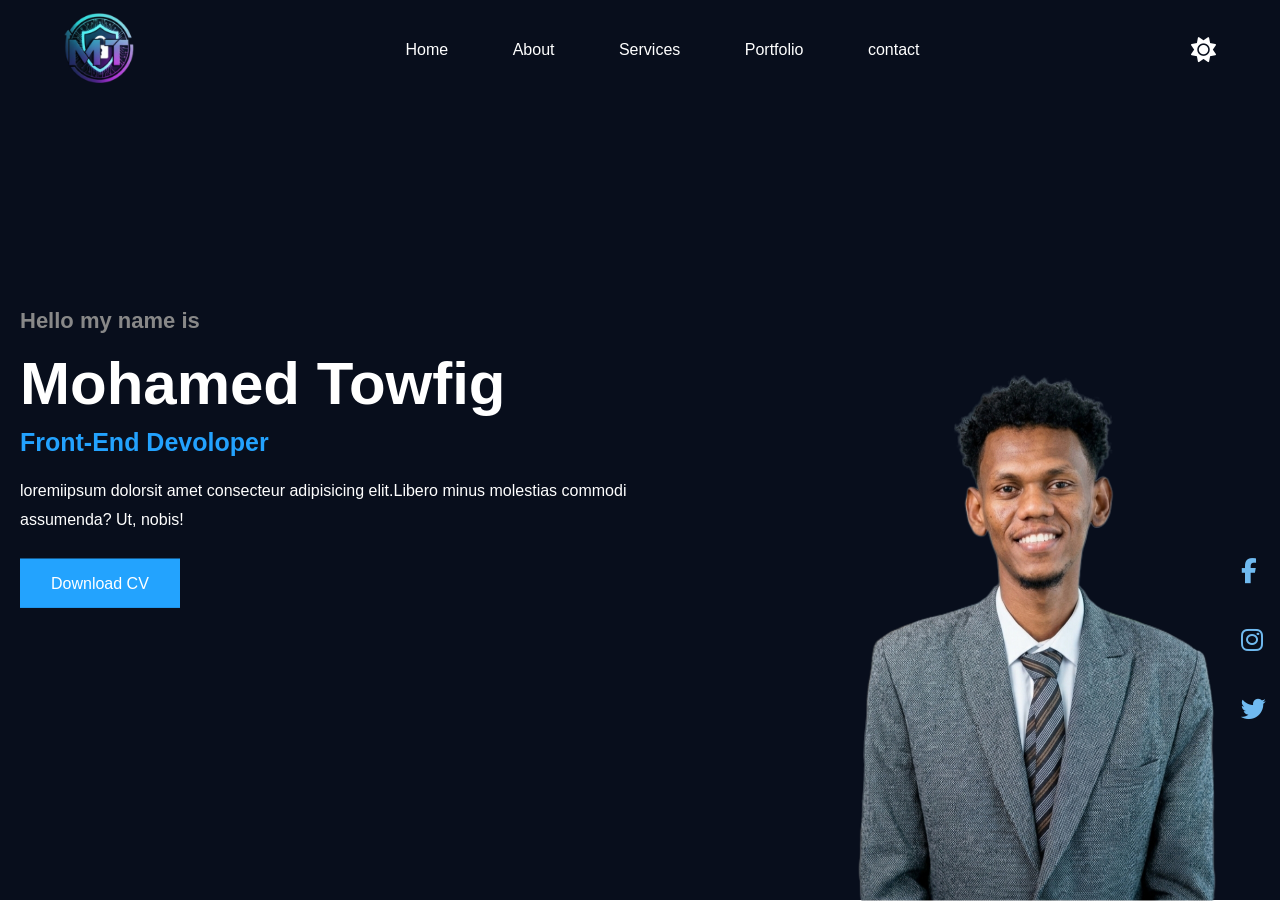
==== index.html @ 6d0e37bb "Add files via upload" ====
<!DOCTYPE html>
<html lang="en">
<head>
    <meta charset="UTF-8">
    <meta name="viewport" content="width=initial-scale=1.0">
    <title>Document</title>
    <link rel="stylesheet "href="style.css">
    <link rel="stylesheet"href="https:///cdnjs.cloudflare.com/ajax/libs/font-awesome/6.4.2/css/all.min.css">
</head>
<body class="white">

    <section class="hero">
    <header>
        

<nav>
    <div id="logo">

              <img src="img/logo.png " alt="logo"></a>

        </div>
   
    <div class="nav-links">
    <a href="index.html">Home</a>
    <a href="about.html">About</a>
    <a href="services.html">Services</a>
    <a href="portfolio.html">Portfolio</a>
    <a href="contact.html">contact</a>
    </div>

    <span>
    <i class="fa-solid fa-sun btn-mode" id="themeToggle"></i>
</span>

</nav>

    </header>
    <div class="contanier">
    <div class="div-text">
    
        <h4>Hello my name is</h4>
        <h1>Mohamed Towfig</h1>
        <span>Front-End Devoloper</span>
        <p>loremiipsum dolorsit amet consecteur adipisicing 
            elit.Libero minus molestias commodi assumenda? Ut, 
            nobis!</p>
            <a href="Mohamed_Towfiq_Mahmoud_Said_CV.pdf" class="btn">Download CV</a>

    </div>
    <div class="div-img">
        <img src="img/mmm.png">
    <div class="social-icon">
<a href="#"><i class="fa-brands fa-facebook-f"></i></a>
<a href="#"><i class="fa-brands fa-instagram"></i></a>
<a href="#"><i class="fa-brands fa-twitter"></i></a>

 



 </div>

    </div>
</div>
    </section>
</body>

</html>
---- style.css ----
*{ 
padding: 0;
margin : 0;
box-sizing: border-box;
font-family: sans-serif;
text-decoration: none;
}
:root{
--bgColor :#080e1c;
--Textwhite :#fff;

}



.hero{
    background: var(--bgColor);
    height: 100vh;
    overflow: hidden;
}

#logo img {
width: 70px;


}

.hero header nav{
width: 90%;
margin: auto;
display: flex;
justify-content: space-between;
align-items: center;
height: 100px;

}
.hero header nav .nav-links a{
color: var(--Textwhite);
 margin: 0 30px;
transition: 0.3s;
}
.hero header nav .nav-links a:hover{
color: #23a3fe ;
}
.hero header nav .btn-mode{
color: var(--Textwhite);
font-size: 25px;
cursor: pointer;
}
.hero .contanier{


width: 90%;
margin: auto;
display: flex;
justify-content: end;
height: calc(100vh -50);
}
.hero .contanier .div-text{



    position: absolute;
left: 0;
top: 50%;
transform: translateY(-50%);
width: 50%;
}
.hero .contanier .div-img{
position: absolute;
width: 28%;
bottom: -5px;
margin-left: 50%;
}
.hero .contanier .div-img img{

    width: 100%;
}
.hero .contanier .div-text{

    margin-left: 20px;
}
.hero .contanier .div-text h4{
 color: #888;
font-size: 22px;

}
.hero .contanier .div-text h1{
color: var(--Textwhite);
font-size: 60px;
margin: 15px 0 10px;

}
.hero .contanier .div-text span{
color: #23a2fe;
font-size: 25px;
font-weight: bold;

}
.hero .contanier .div-text p{
color: var(--Textwhite);
line-height: 1.8;
margin: 20px 0 40px;

}
.hero .contanier .div-text .btn{
color: #fff;
background: #23a3fe;
padding: 15px 30px;
border: 1px solid #23a3fe;
position: relative;
top: 0;
transition: 0.3s;
}
.hero .contanier .div-text .btn:hover{
top: -8px;
box-shadow: 0 0 16px  #23a3fe; 

}
.social-icon{
position: absolute;
top: 50%;
transform: translateY(-50%);
right: -50px;
display: flex;
flex-direction: column;
gap: 40px;

}
.social-icon a{
color: #70baf0;
font-size: 25px;
transition: 0.3s;
}
.social-icon a :hover {
transform: scale(1.2);


}





.hero .contanier .services .h2{


    text-align: center;
    background-color: #70baf0;
    
}
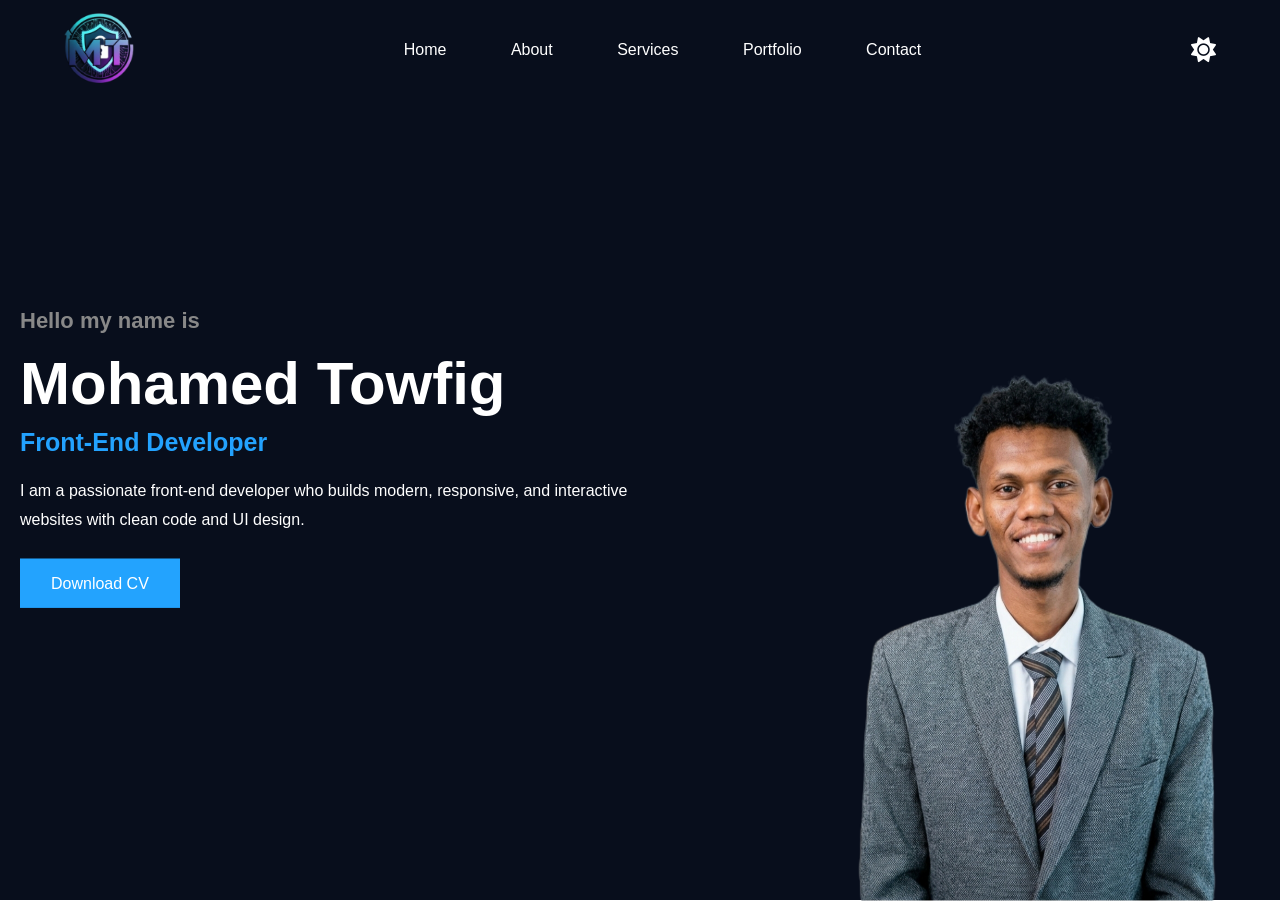
==== commit 005c1b68: "Update index.html" ====
--- a/index.html
+++ b/index.html
@@ -1,68 +1,77 @@
 <!DOCTYPE html>
 <html lang="en">
 <head>
-    <meta charset="UTF-8">
-    <meta name="viewport" content="width=initial-scale=1.0">
-    <title>Document</title>
-    <link rel="stylesheet "href="style.css">
-    <link rel="stylesheet"href="https:///cdnjs.cloudflare.com/ajax/libs/font-awesome/6.4.2/css/all.min.css">
+<meta charset="UTF-8">
+<meta name="viewport" content="width=device-width, initial-scale=1.0">
+<title>Home</title>
+
+<link rel="stylesheet"
+href="https://cdnjs.cloudflare.com/ajax/libs/font-awesome/6.4.2/css/all.min.css">
+
+<link rel="stylesheet" href="style.css">
 </head>
-<body class="white">
 
-    <section class="hero">
-    <header>
-        
+<body>
 
+<section class="hero">
+
+<header>
 <nav>
+
     <div id="logo">
-
-              <img src="img/logo.png " alt="logo"></a>
-
-        </div>
-   
-    <div class="nav-links">
-    <a href="index.html">Home</a>
-    <a href="about.html">About</a>
-    <a href="services.html">Services</a>
-    <a href="portfolio.html">Portfolio</a>
-    <a href="contact.html">contact</a>
+        <img src="img/logo.png" alt="logo">
     </div>
 
+    <div class="nav-links">
+        <a href="index.html">Home</a>
+        <a href="about.html">About</a>
+        <a href="services.html">Services</a>
+        <a href="portfolio.html">Portfolio</a>
+        <a href="contact.html">Contact</a>
+    </div>
+
+    <!-- Dark Mode Button -->
     <span>
-    <i class="fa-solid fa-sun btn-mode" id="themeToggle"></i>
-</span>
+        <i class="fa-solid fa-sun btn-mode" id="themeToggle"></i>
+    </span>
 
 </nav>
+</header>
 
-    </header>
-    <div class="contanier">
+<!-- HERO CONTENT -->
+<div class="contanier">
+
+    <!-- TEXT -->
     <div class="div-text">
-    
         <h4>Hello my name is</h4>
         <h1>Mohamed Towfig</h1>
-        <span>Front-End Devoloper</span>
-        <p>loremiipsum dolorsit amet consecteur adipisicing 
-            elit.Libero minus molestias commodi assumenda? Ut, 
-            nobis!</p>
-            <a href="Mohamed_Towfiq_Mahmoud_Said_CV.pdf" class="btn">Download CV</a>
+        <span>Front-End Developer</span>
 
+        <p>
+            I am a passionate front-end developer who builds modern,
+            responsive, and interactive websites with clean code and UI design.
+        </p>
+
+        <a href="Mohamed_Towfiq_Mahmoud_Said_CV.pdf" class="btn">
+            Download CV
+        </a>
     </div>
+
+    <!-- IMAGE -->
     <div class="div-img">
-        <img src="img/mmm.png">
+        <img src="img/mmm.png" alt="profile">
+    </div>
+
+    <!-- SOCIAL -->
     <div class="social-icon">
-<a href="#"><i class="fa-brands fa-facebook-f"></i></a>
-<a href="#"><i class="fa-brands fa-instagram"></i></a>
-<a href="#"><i class="fa-brands fa-twitter"></i></a>
+        <a href="#"><i class="fa-brands fa-facebook-f"></i></a>
+        <a href="#"><i class="fa-brands fa-instagram"></i></a>
+        <a href="#"><i class="fa-brands fa-twitter"></i></a>
+    </div>
 
- 
+</div>
 
+</section>
 
-
- </div>
-
-    </div>
-</div>
-    </section>
 </body>
-
-</html>+</html>
